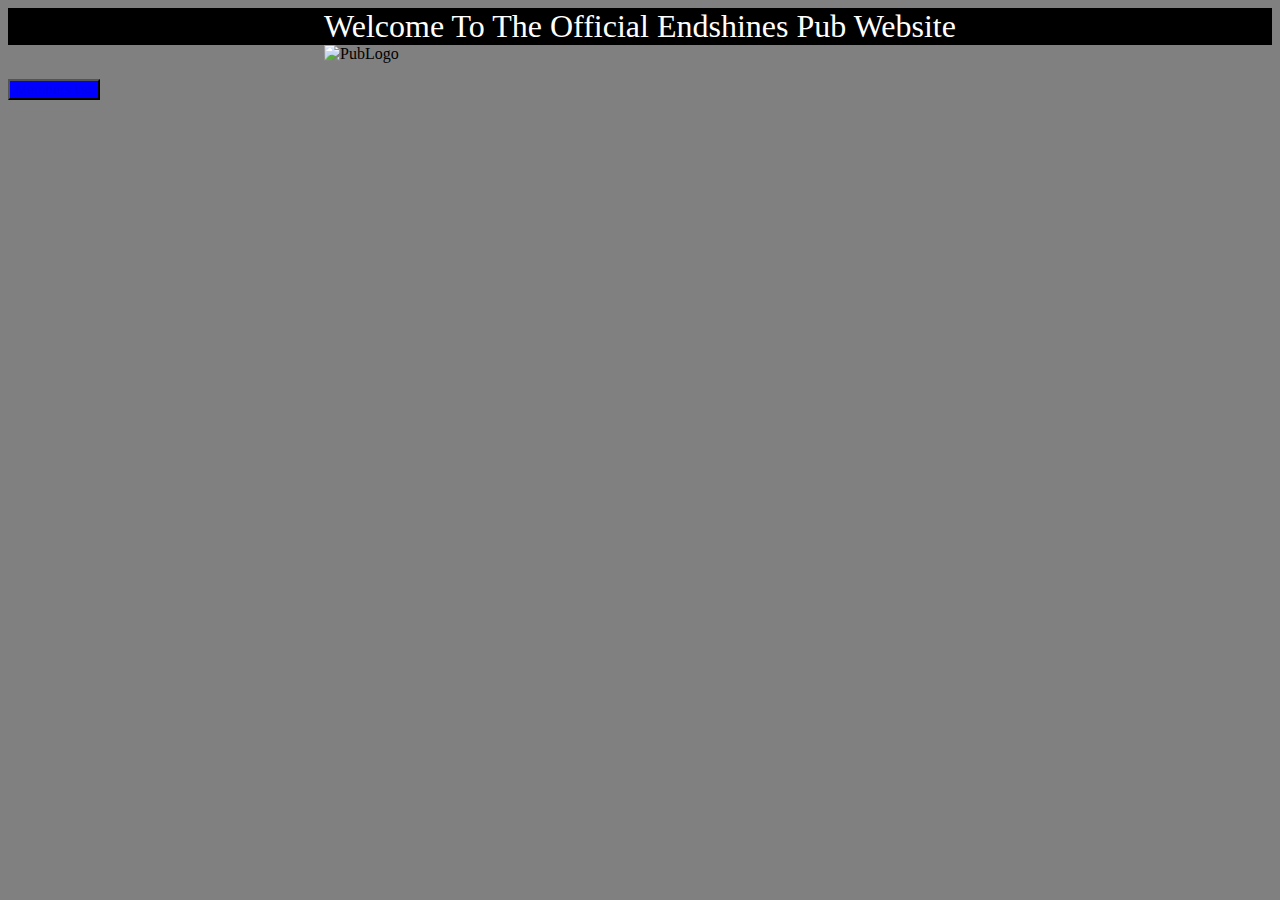
==== index.html @ e8f47dc3 "added index.html, styles.css, and members.html" ====
<!DOCTYPE html>
<html lang="en">
    <meta http-equiv="X-UA-Compatible" content="IE=edge">
    <meta name="viewport" content="width=device-width, initial-scale=1.0">
    <meta charset="UTF-8">
    <style>
        img {
            display: block;
            margin-left: auto;
            margin-right: auto;
        }
    </style>
    <title>Endshines Pub</title>
    <link rel="stylesheet" href="styles.css">
    <header>Welcome To The Official Endshines Pub Website</header>

    <img src="https://media.discordapp.net/attachments/643799395803987975/888287153648443422/image0.png"
    alt="PubLogo"
    style="width: 50%;">
    <p>
        <button><a href="pages/members.html">Members list</a></button>
    </p>

    

</html>
---- styles.css ----
body {
    background-color: gray;
}
 header {
    color: white;
    background-color: black;
    text-align: center;
    font-size: 32px;
 }
 button {
    background-color: blue;
    text-align: center;
 }
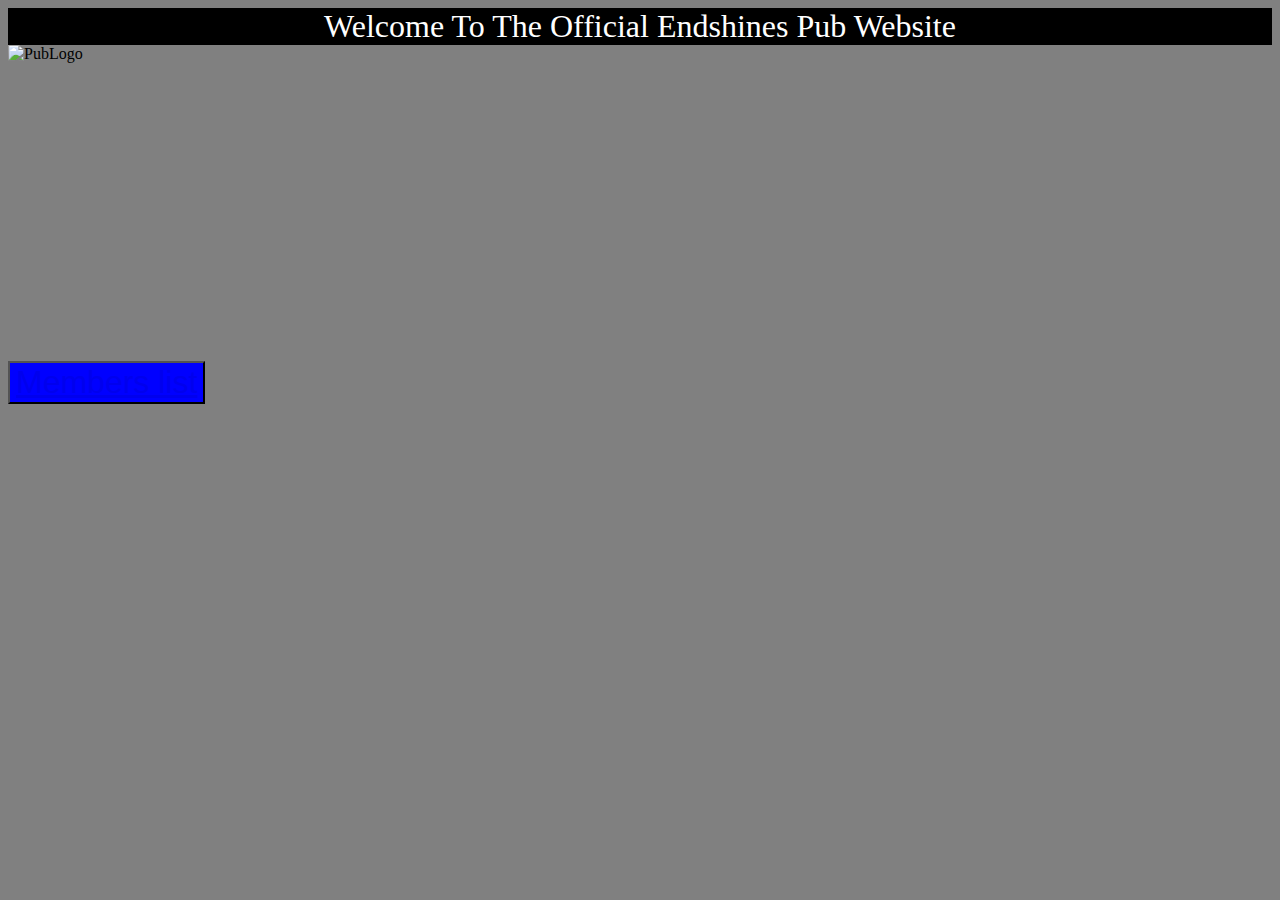
==== commit 09964346: "Added Members files and styles" ====
--- a/index.html
+++ b/index.html
@@ -16,7 +16,9 @@
 
     <img src="https://media.discordapp.net/attachments/643799395803987975/888287153648443422/image0.png"
     alt="PubLogo"
-    style="width: 50%;">
+    style="width: 300;"
+    height="300"
+    >
     <p>
         <button><a href="pages/members.html">Members list</a></button>
     </p>
--- a/styles.css
+++ b/styles.css
@@ -9,5 +9,6 @@
  }
  button {
     background-color: blue;
-    text-align: center;
+    box-align: center;
+    font-size: 32px;
  }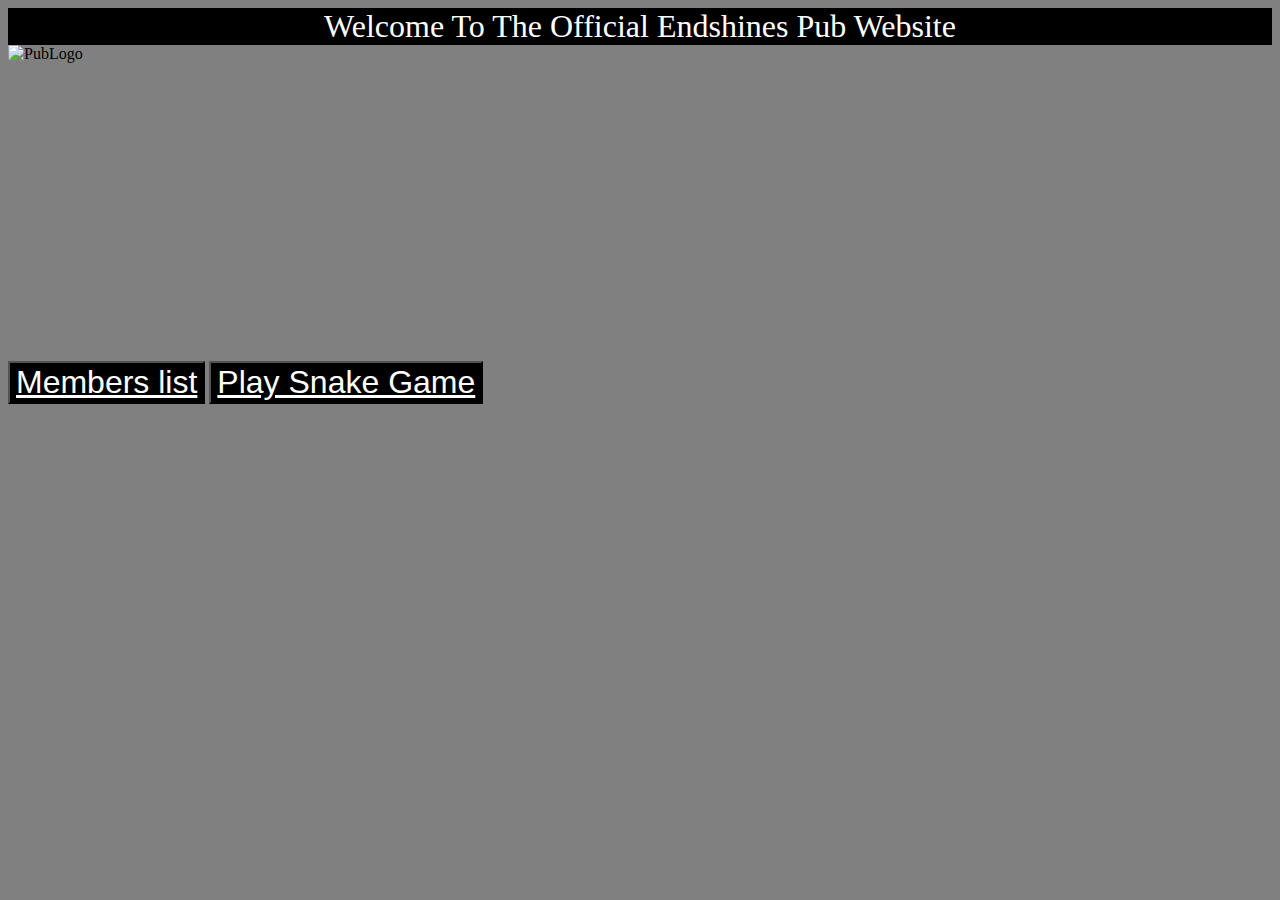
==== commit cc04ae24: "Added Snake Game For Entertainment" ====
--- a/index.html
+++ b/index.html
@@ -21,6 +21,7 @@
     >
     <p>
         <button><a href="pages/members.html">Members list</a></button>
+        <button><a href="snakegame/snake.html">Play Snake Game</a></button>
     </p>
 
     
--- a/styles.css
+++ b/styles.css
@@ -8,7 +8,10 @@
     font-size: 32px;
  }
  button {
-    background-color: blue;
+    background-color: black;
     box-align: center;
     font-size: 32px;
+ }
+ a {
+   color: white;
  }